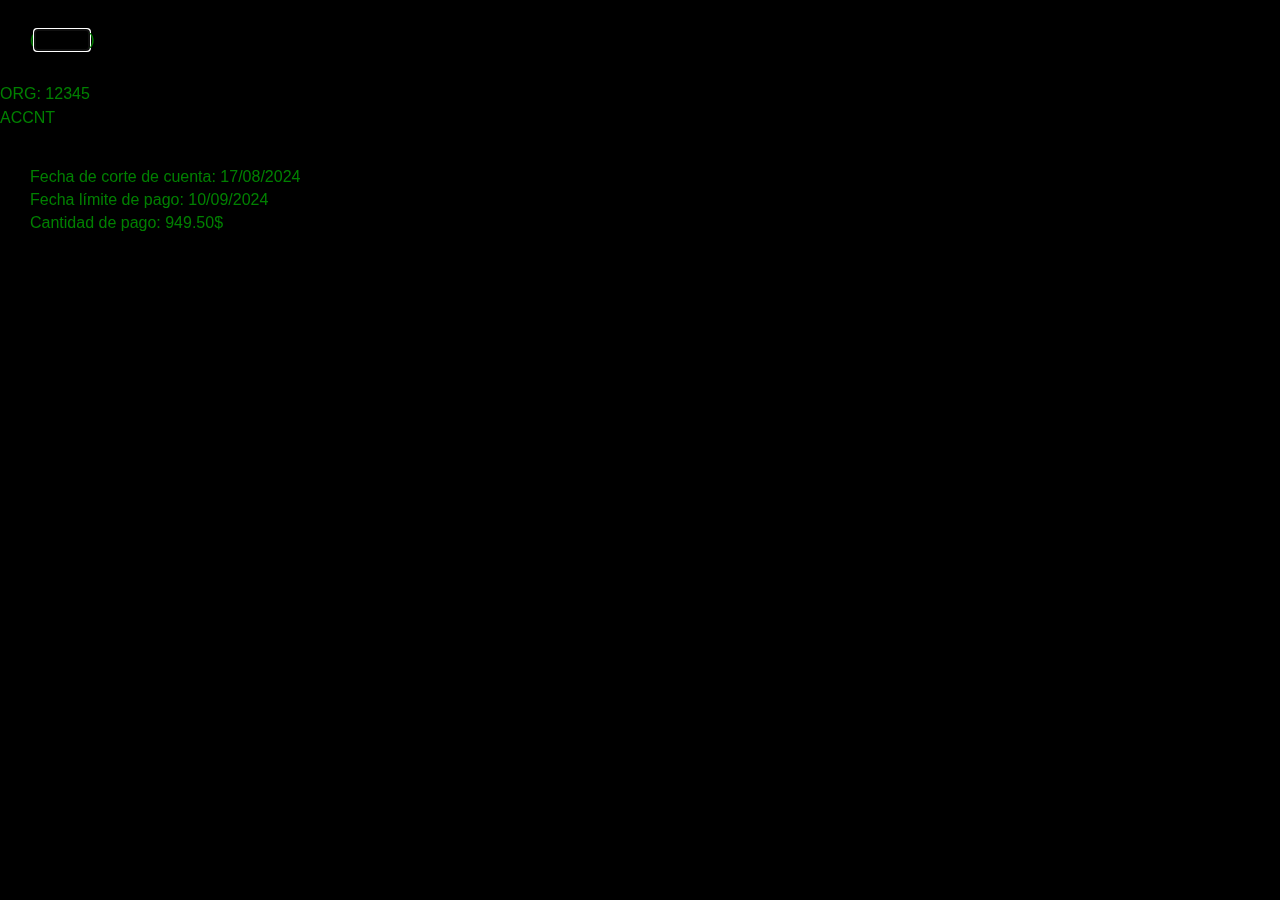
==== arsd2.html @ a29b676d "finished" ====
<!DOCTYPE html>
<html lang="en">
<head>
    <meta charset="UTF-8">
    <meta name="viewport" content="width=device-width, initial-scale=1.0">
    <title>VISION Copy - ARSD2</title>
    <link rel="stylesheet" href="styles.css">
</head>
<body class="arsd2">

    <div class="command-container">
        
        (<input type="text" id="commandInput">)
    </div>

    <div class="top-container">
        <p>ORG: 12345</p>
        <p>ACCNT <input type="text" value="" id="cardNumberInput" readonly></p>
    </div>

    <div class="account-details-container">
    <p>Fecha de corte de cuenta: 17/08/2024</p>
    <p>Fecha límite de pago: 10/09/2024</p>
    <p>Cantidad de pago: 949.50$</p>
    </div>

    <!-- Input para el comando -->

    <script>
        // Obtener los valores almacenados en localStorage y mostrarlos en la página
        document.getElementById('cutoffDate').textContent = localStorage.getItem('cutoffDate');
        document.getElementById('dueDate').textContent = localStorage.getItem('dueDate');
        document.getElementById('paymentAmount').textContent = localStorage.getItem('paymentAmount');
    </script>

    <script src="script.js"></script>
</body>
</html>
---- styles.css ----
/* Estilos básicos para la estructura */
body {
    font-family: Arial, sans-serif;
    margin: 0;
    padding: 0;
    background-color: black;
    display: flex;
    flex-direction: column;
    height: 100vh;
    color: green;
}

.inicio{
    display: flex;
    flex-direction: column;
    justify-content: center;
    align-items: center;
}

#commandInput{
    width: 50px;
    background-color: black;
    border: none;
    color: green;
    font-size: 1rem;
}

#accountInput{
    background-color: black;
    border: none;
    color: green;
    font-size: 1rem;
}

#cardNumberInput{
    background-color: black;
    border: none;
    color: green;
    font-size: 1rem;
}

.command-container, .org-container, .account-info-container, .account-details-container {
    background-color: black;
    padding: 20px;
    margin: 10px;
    border-radius: 8px;
    box-shadow: 0px 0px 10px rgba(0, 0, 0, 0.1);
}

label {
    display: block;
    margin: 10px 0;
}

p {
    margin: 5px 0;
}

.account-details-input{
    width: 25px;
}

.statement{
    display: flex;
    gap: 50px;
}

.account-statement-container{
    display: flex;
}
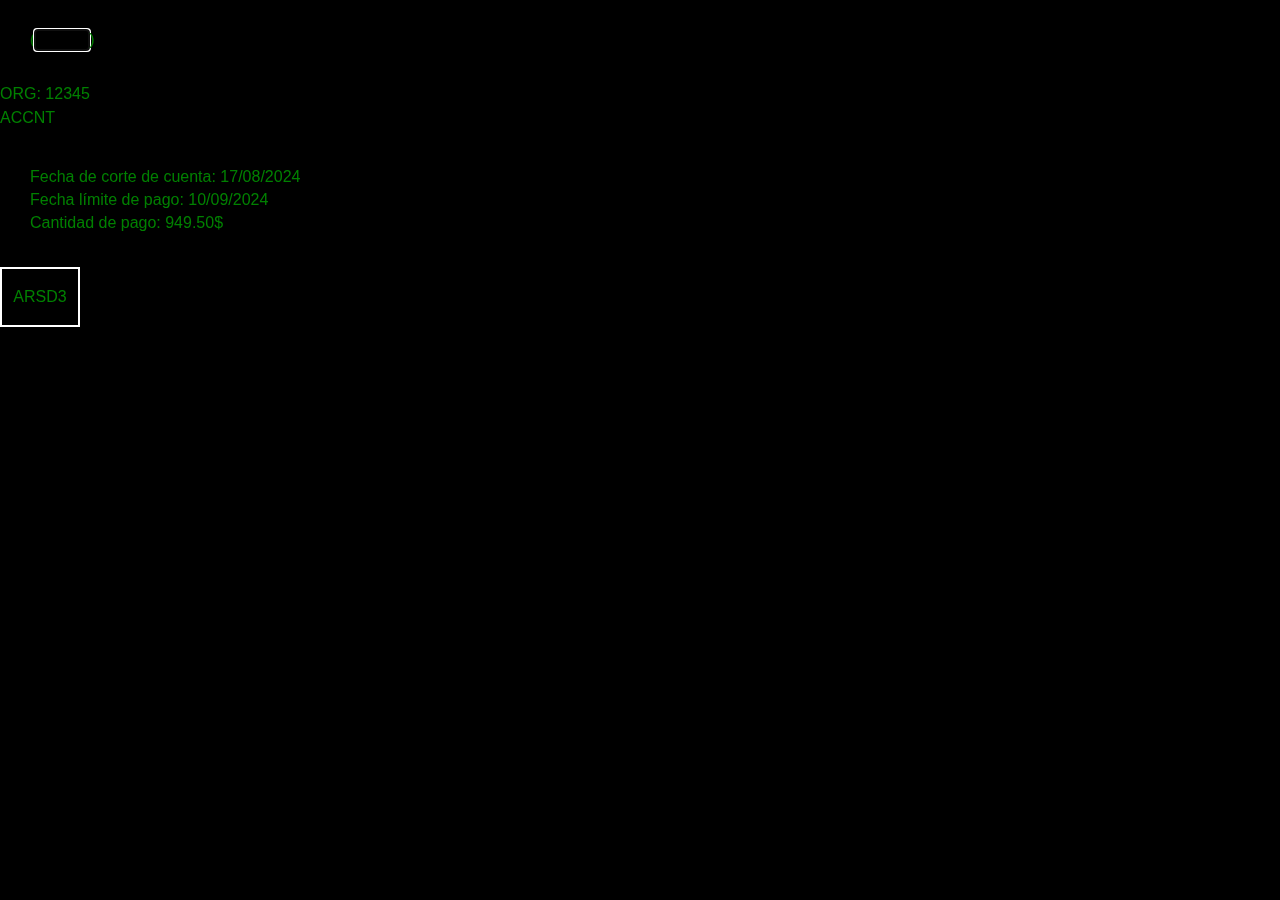
==== commit 780d4ea4: "New" ====
--- a/arsd2.html
+++ b/arsd2.html
@@ -33,6 +33,8 @@
         document.getElementById('paymentAmount').textContent = localStorage.getItem('paymentAmount');
     </script>
 
+    <button class="arsd3Button">ARSD3</button>
+
     <script src="script.js"></script>
 </body>
 </html>
--- a/styles.css
+++ b/styles.css
@@ -47,6 +47,24 @@
     box-shadow: 0px 0px 10px rgba(0, 0, 0, 0.1);
 }
 
+.ariq2Button{
+    background-color: black;
+    width: 80px;
+    height: 60px;
+    font-size: 1rem;
+    color: green;
+    border: 2px solid  white;
+}
+
+.arsd3Button{
+    background-color: black;
+    width: 80px;
+    height: 60px;
+    color: green;
+    font-size: 1rem;
+    border: 2px solid  white;
+}
+
 label {
     display: block;
     margin: 10px 0;
